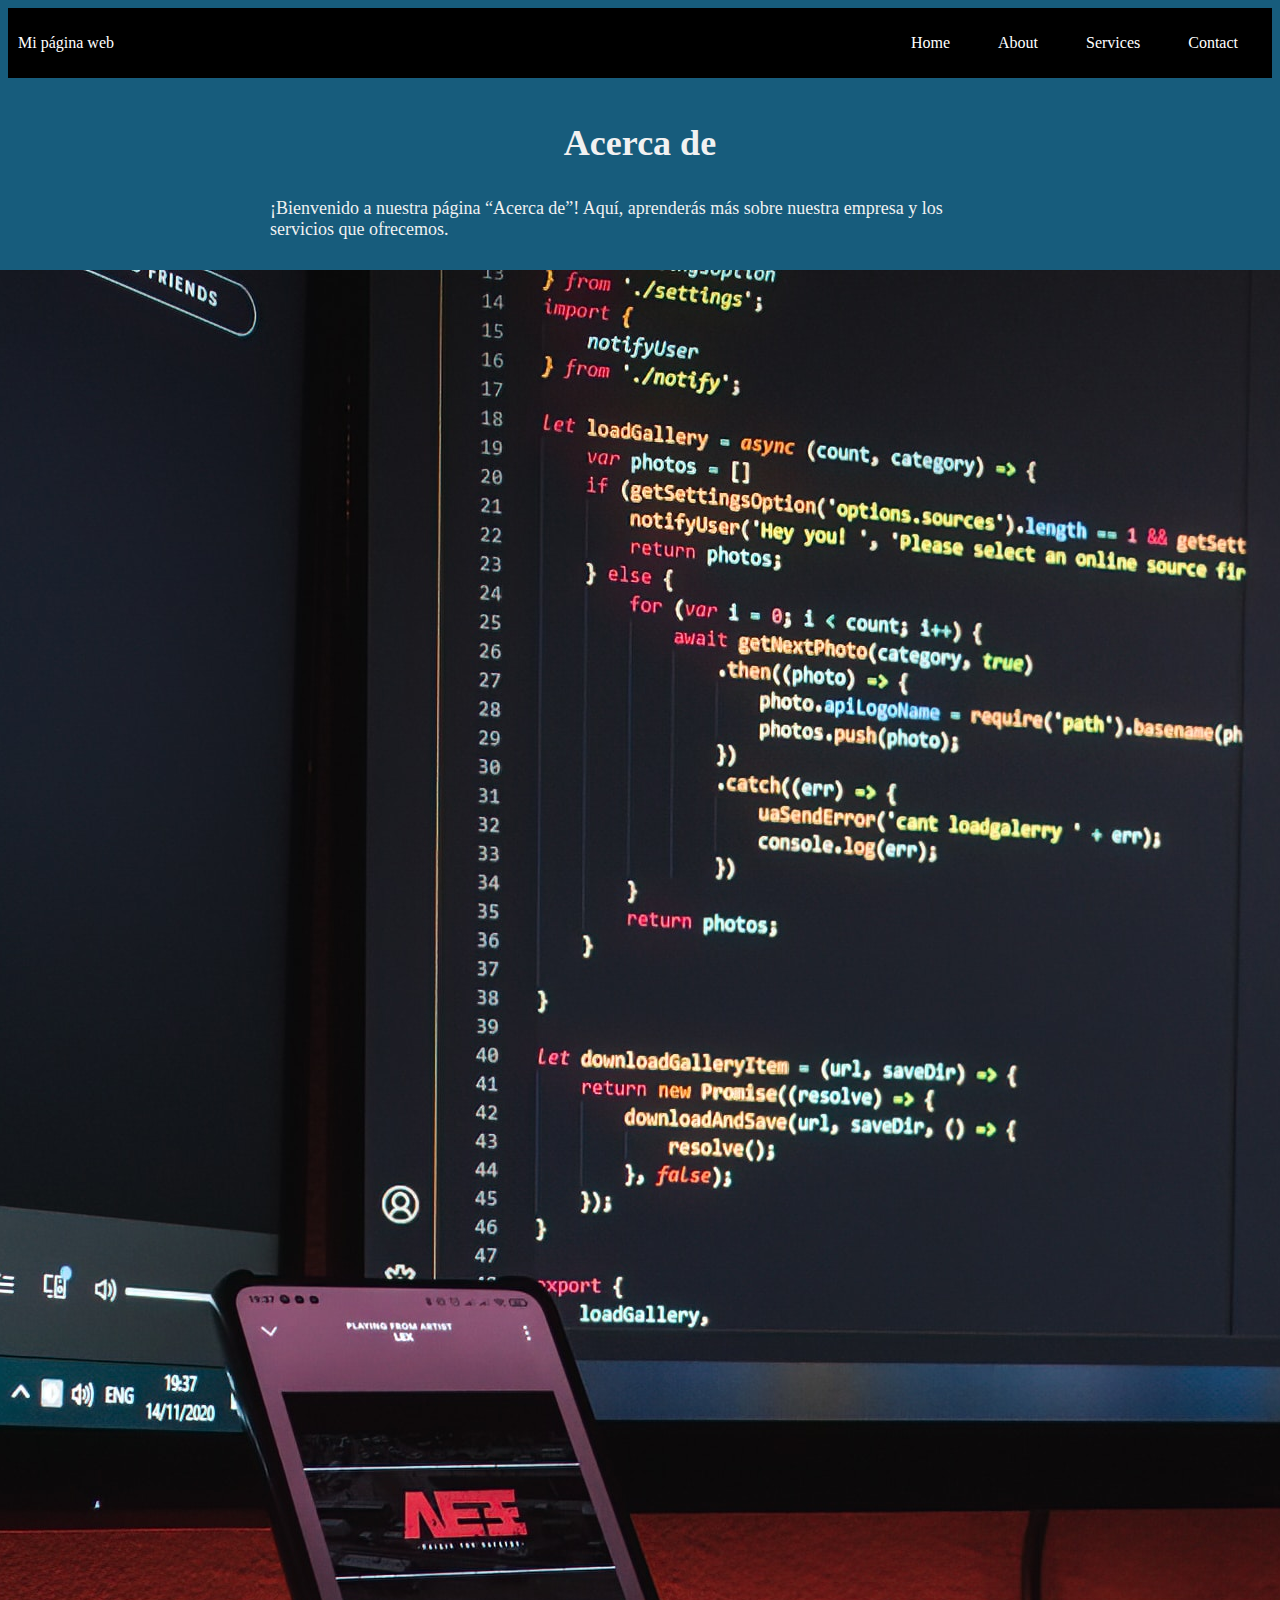
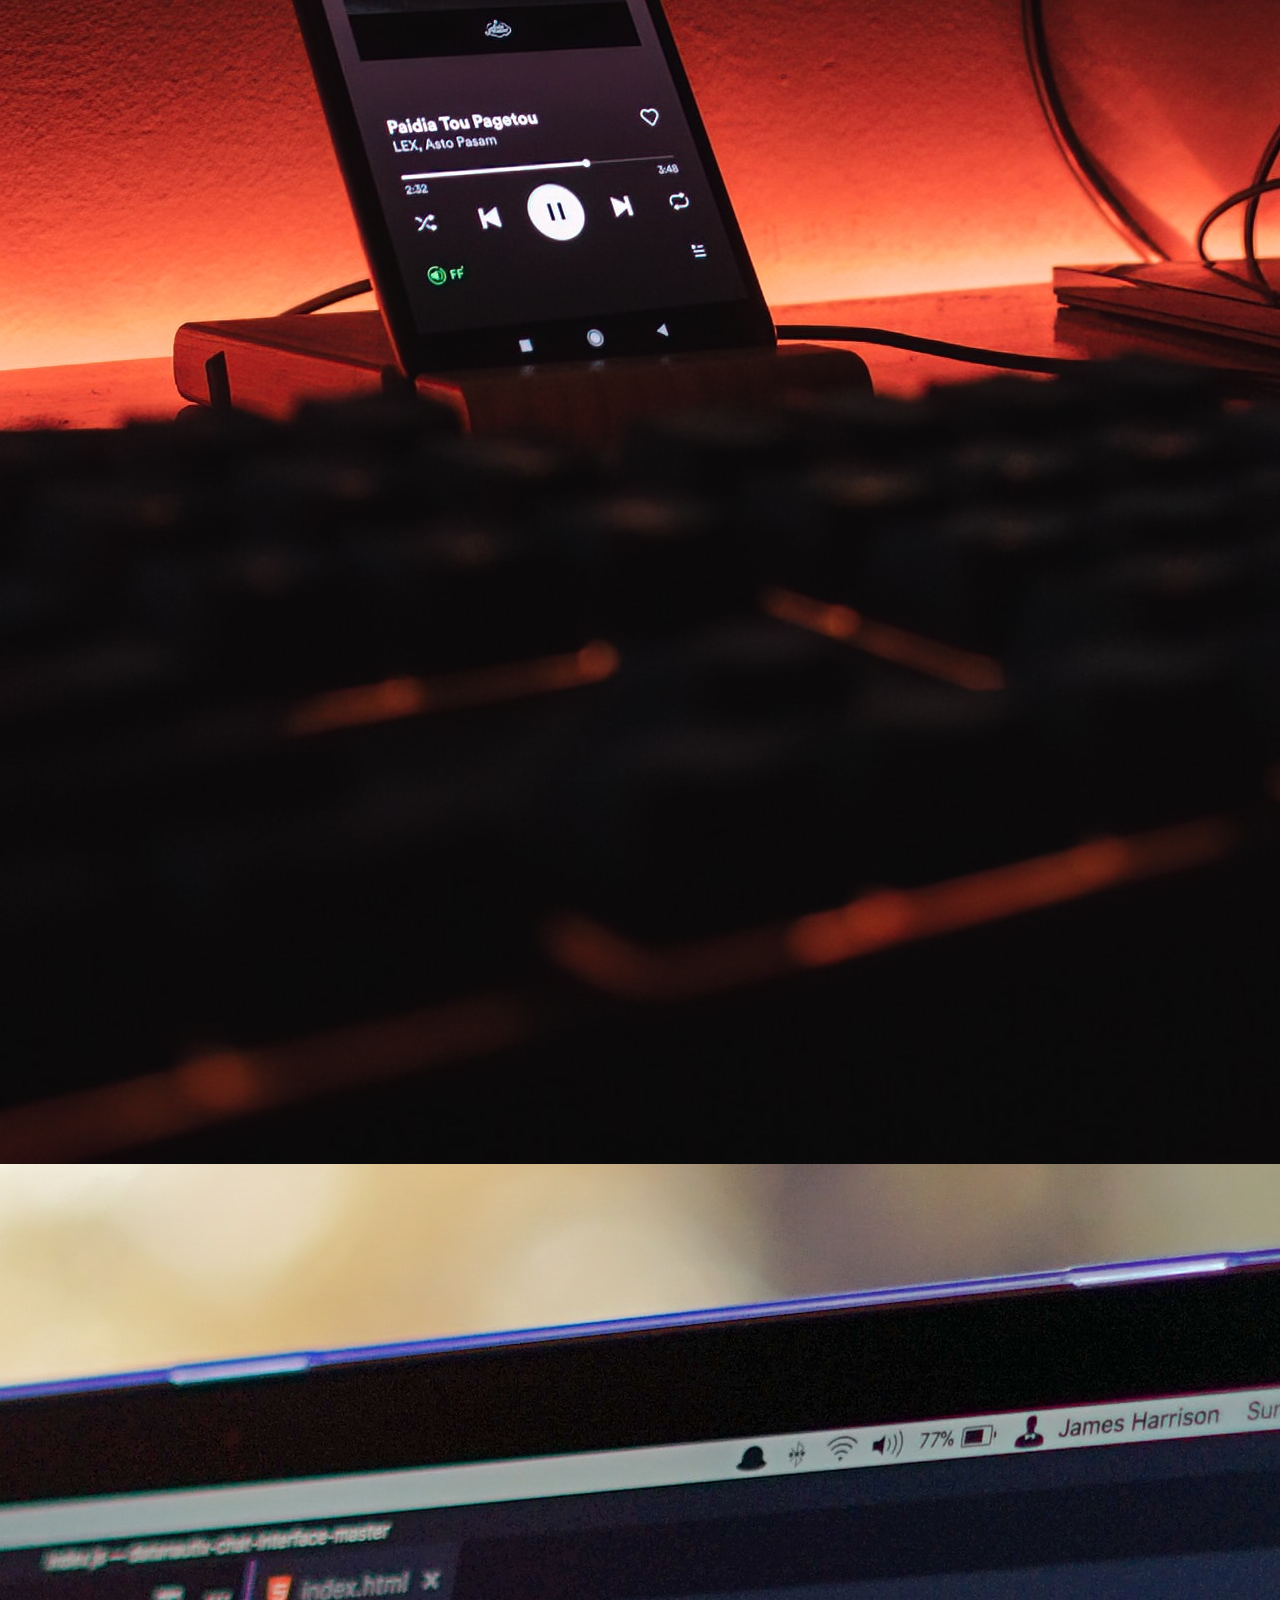
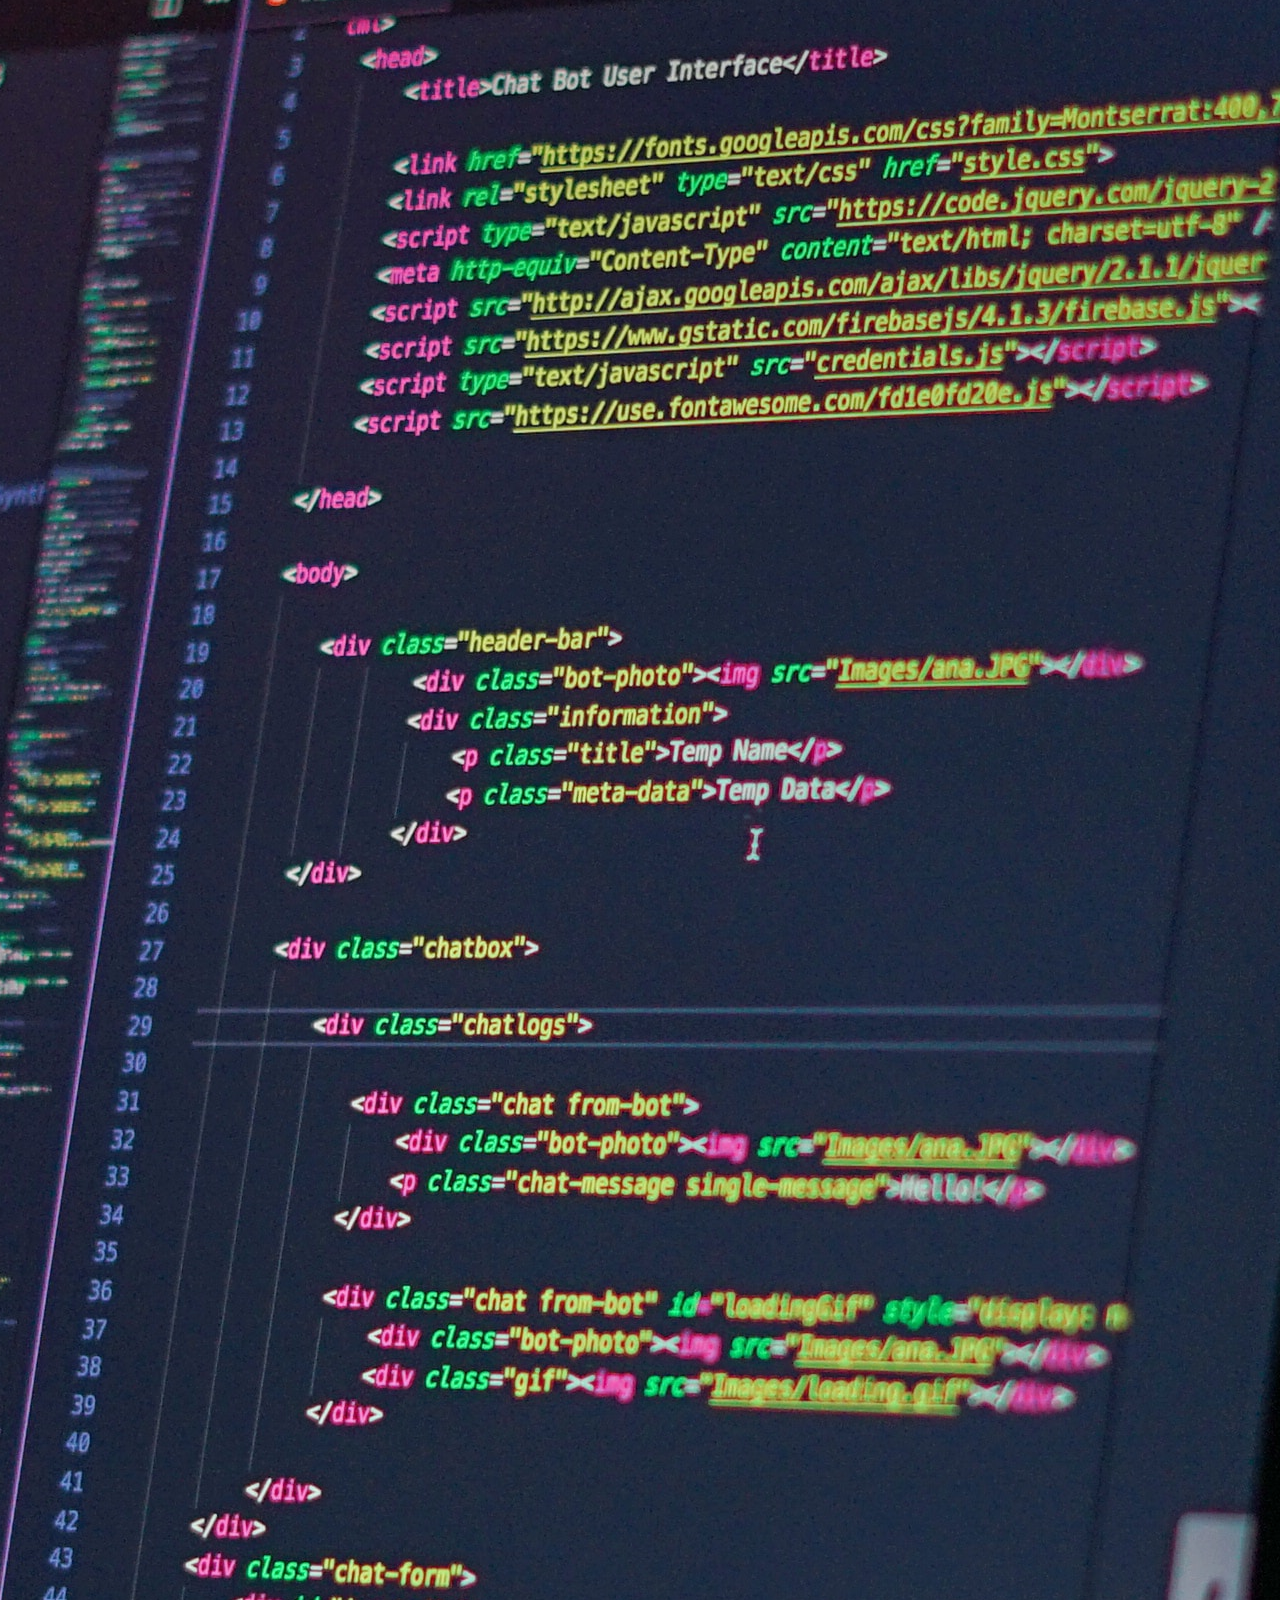
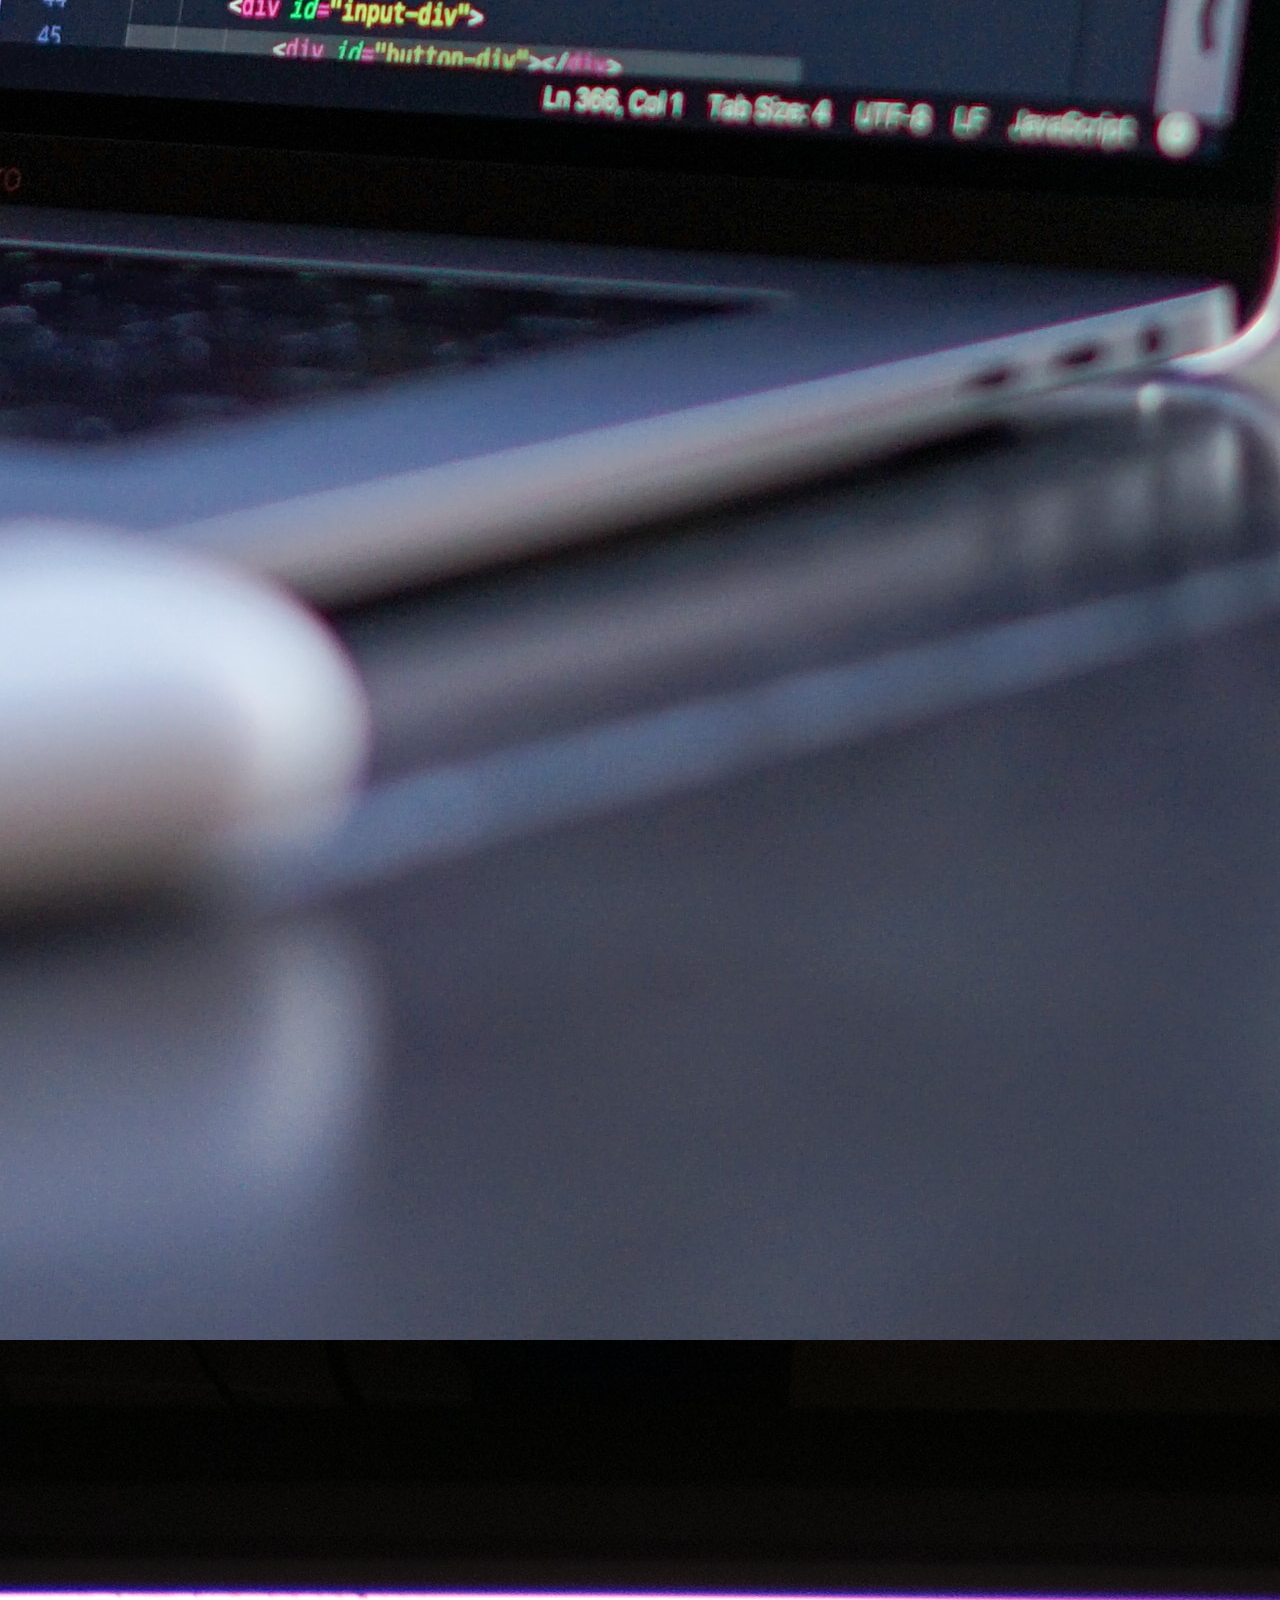
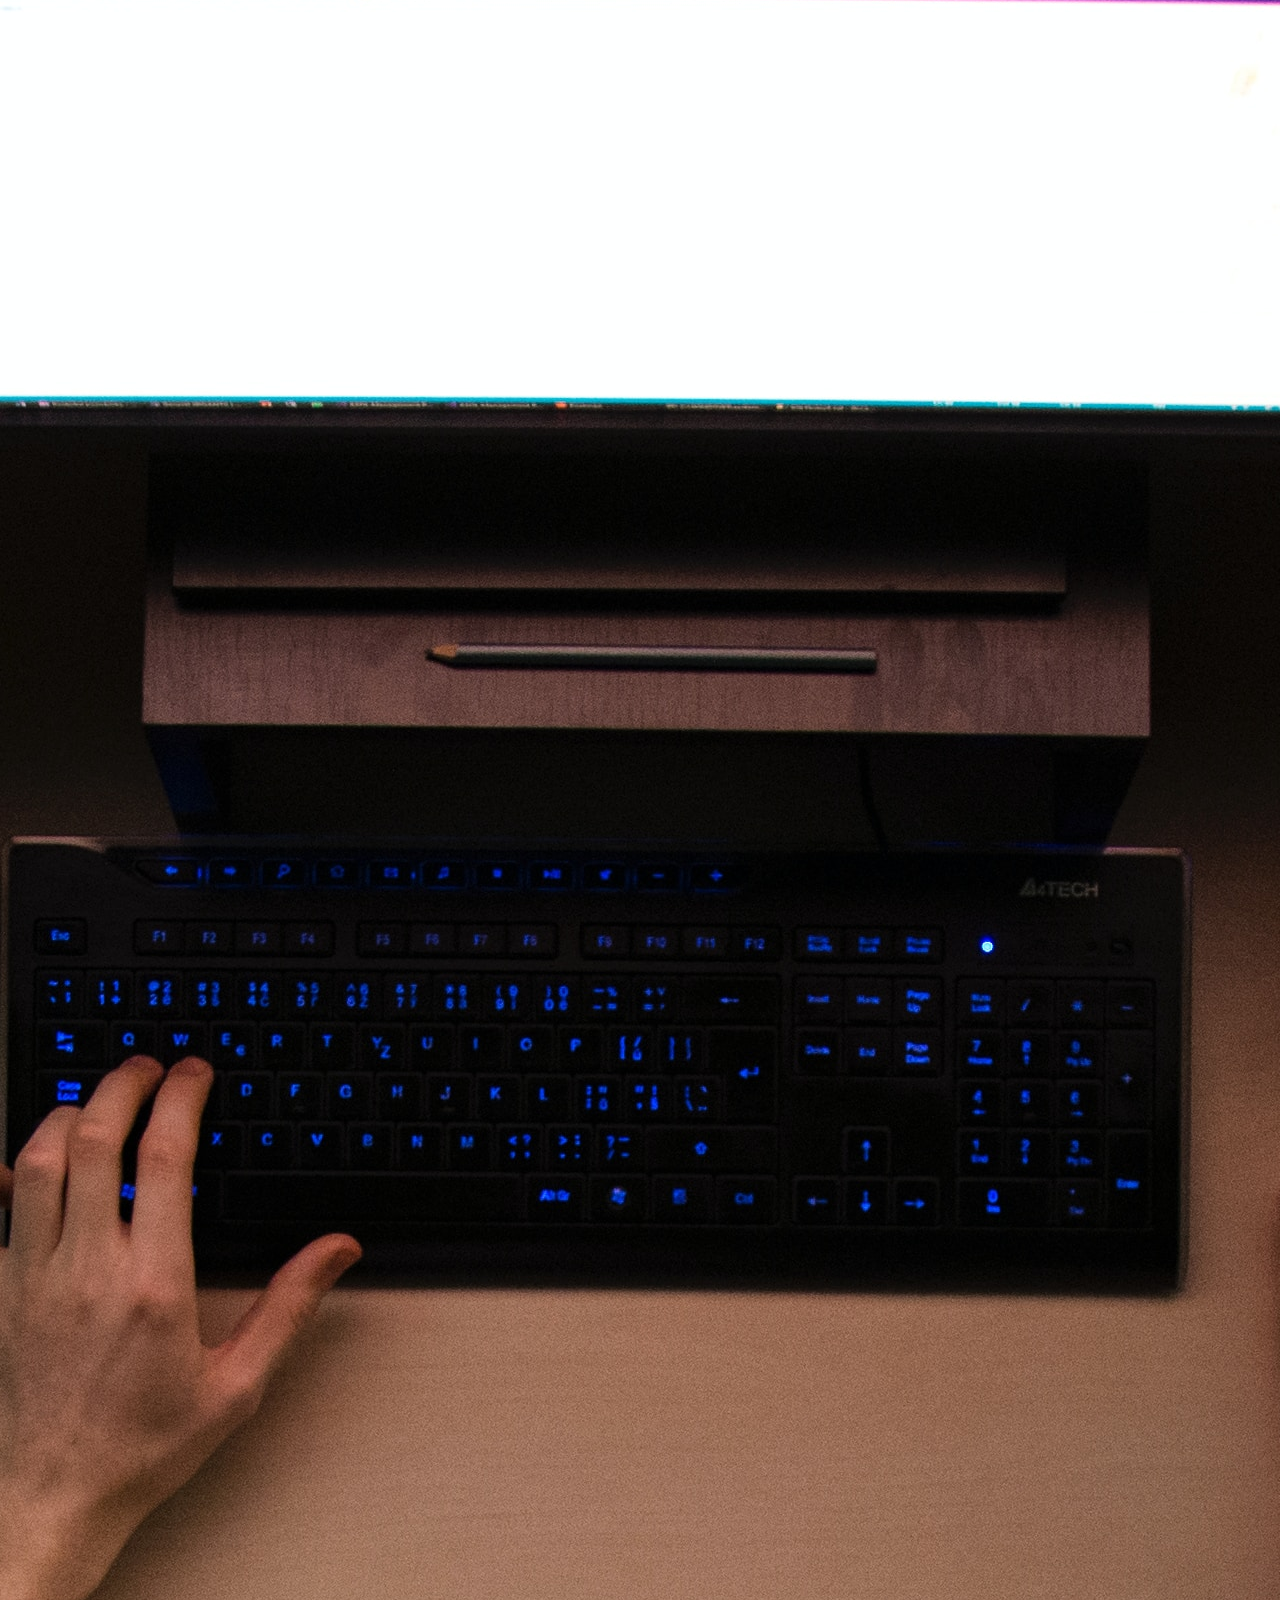
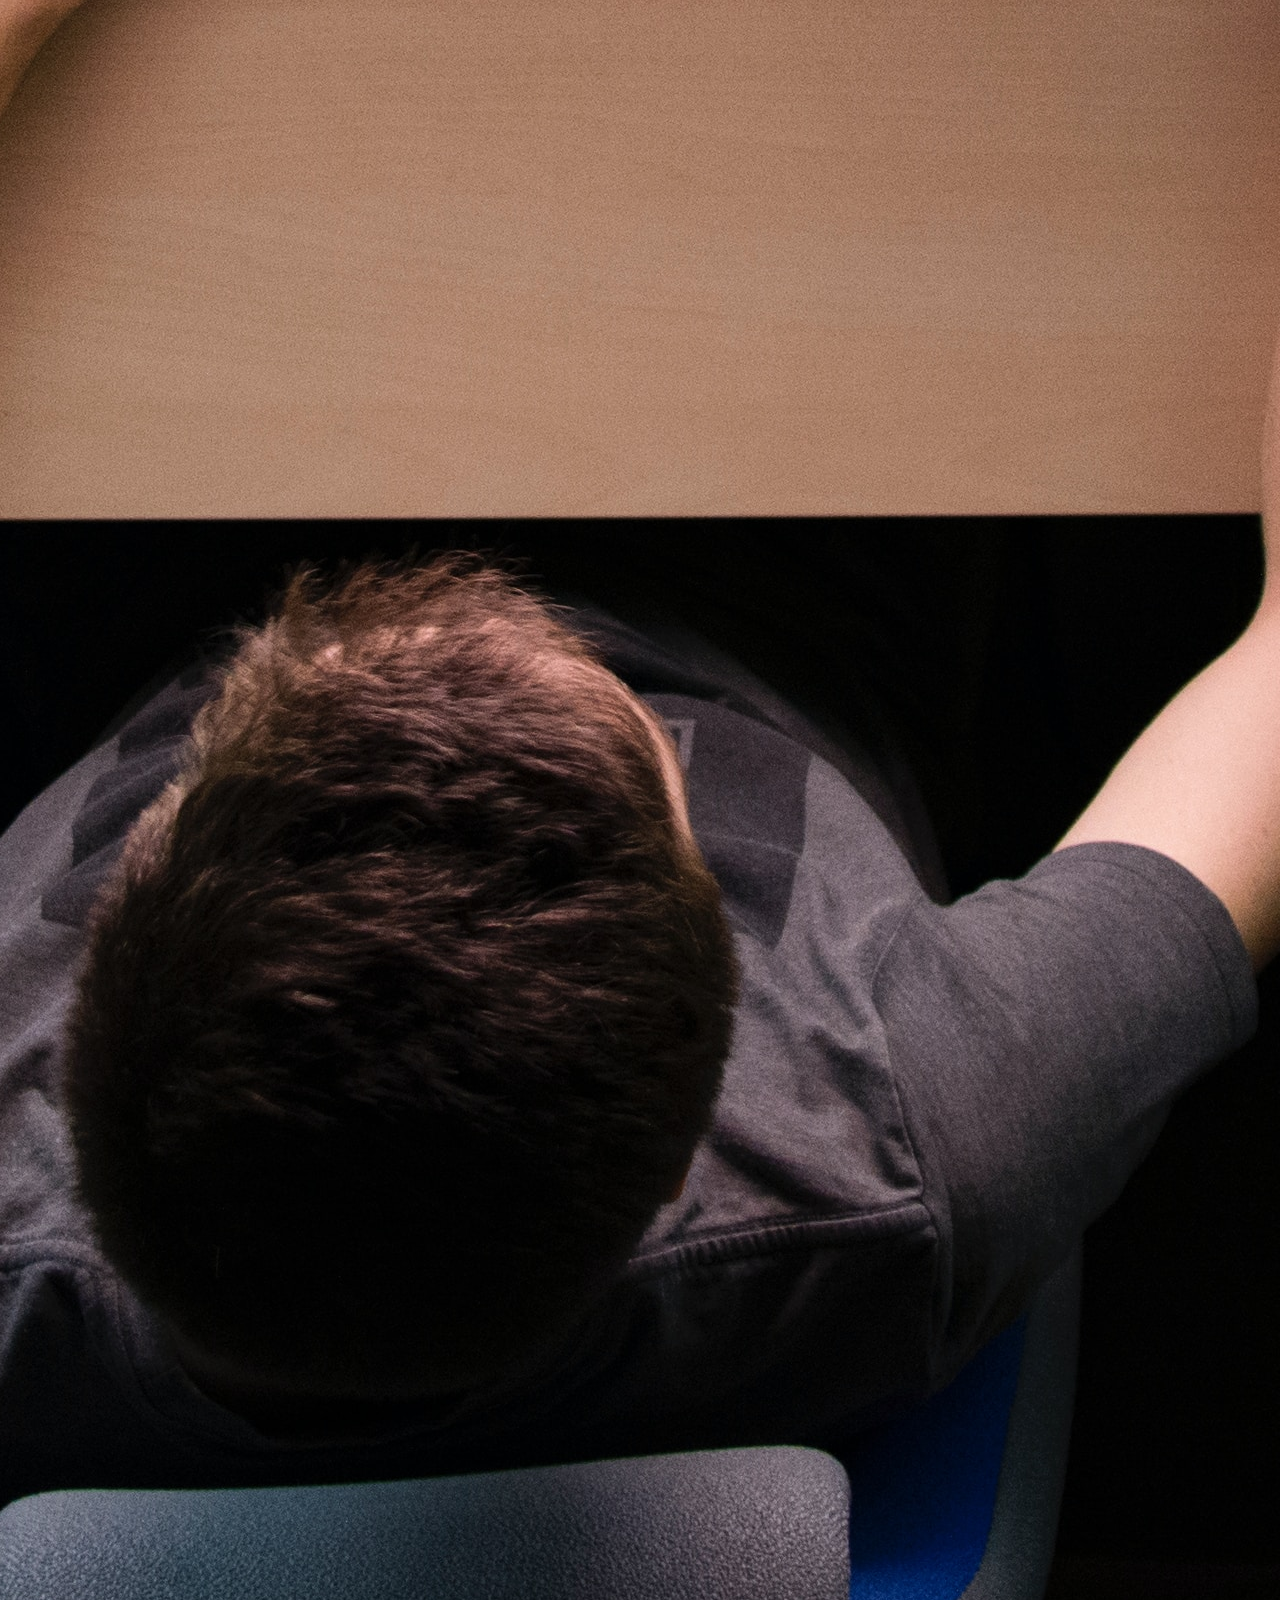
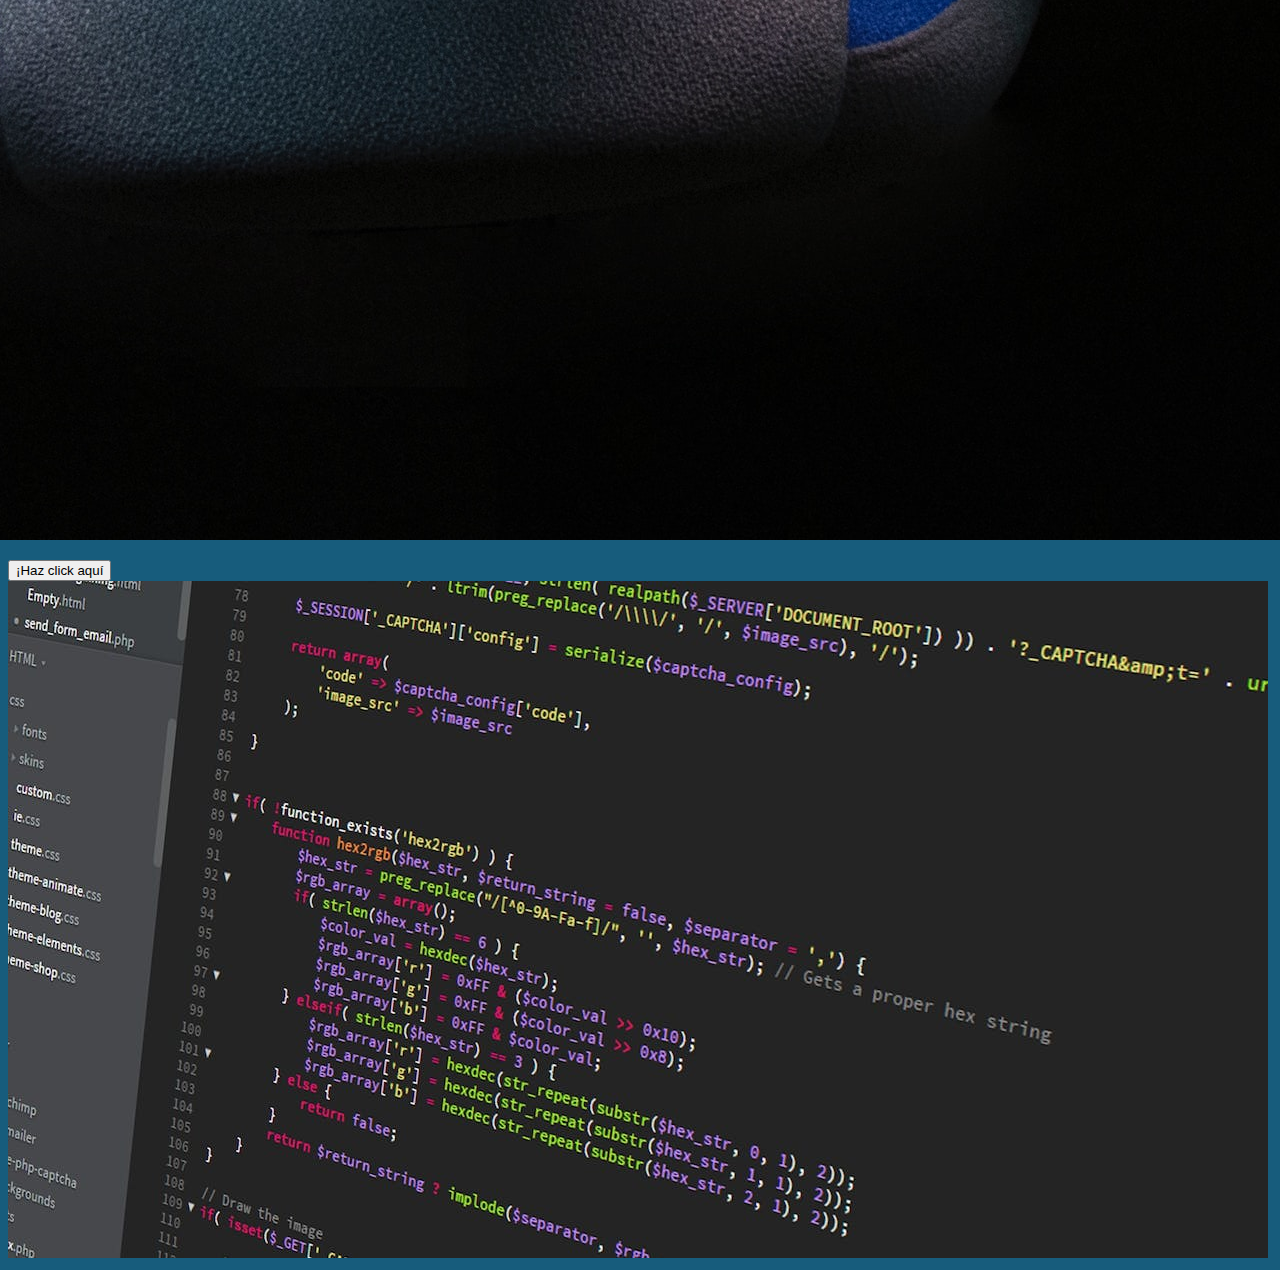
==== about.html @ 594149ab "Initial commit" ====
<!DOCTYPE html>
<html>
  <head>
       <title>Mi Primer Website</title>
       <link rel="stylesheet" type="text/css" href="styles.css">
   </head>
   <body>
    <div class="container-nav">
      <nav class="navbar">
        <a href="#" class="brand">Mi página web</a>
        <ul class="nav-links">
          <li><a href="index.html">Home</a></li>
          <li><a href="about.html">About</a></li>
          <li><a href="services.html">Services</a></li>
          <li><a href="contact.html">Contact</a></li>
        </ul>
      </nav>
      <button class="button-menu-toggle">Menu</button>
    </div> 
    <div class="container">
        <h1>Acerca de</h1>
        <p>¡Bienvenido a nuestra página “Acerca de”! Aquí, aprenderás más sobre nuestra empresa y los servicios que ofrecemos.</p>
        
        <div class="img-container">
        <img src="fotis-fotopoulos-6sAl6aQ4OWI-unsplash.jpg" alt="Descripción de la imagen 1" />
        <img src="james-harrison-vpOeXr5wmR4-unsplash.jpg" alt="Descripción de la imagen 2" />
        <img src="max-duzij-qAjJk-un3BI-unsplash.jpg" alt="Descripción de la imagen 3" />
    </div>
    
    </div>
    


     
     <button onclick="showAlert()">¡Haz click aquí</button>
    <script src="script.js"></script>
    <img src="pexels-photo-270348.jpeg" alt="">
  </body>
</html>
---- styles.css ----
body {
    background-color: rgb(23, 92, 124);
    color:rgb(241, 241, 241) 
}

h1 {
    font-family: 'Times New Roman', Times, serif;
    font-size: 36px;
    text-align: center;
}

p {
    font-family: Georgia, 'Times New Roman', Times, serif;
    font-size: 18px;
    padding: 10px;
    margin: 20px
}

h2 {font-family: 'Times New Roman', Times, serif;
    font-size: 36px;
    text-align: center;
}

.container {
    max-width: 800px;
    margin: auto;
    padding: 20px;
  }

  .row {
    display: flex;
    flex-wrap: wrap;
    margin: 10px;
  }
  
  .column {
    flex: 1;
    padding: 10px;
  }

  @media (max-width: 600px) {
    .column {
      flex: 100%;
    }
  }


  .container-nav {
    display: flex;
    padding: 10px;
    height: 50px;
    background-color: black;
  }
  
  
  .navbar {
    display: flex;
    justify-content: space-between;
    width: 100%;
  }
  
  
  .brand {
    display: flex;
    align-items: center;
  }
  
  
  li>a {
    padding: 8px 24px;
  }
  
  
  li {
    list-style-type: none;
  }
  
  
  a {
    color: white;
    text-decoration:none;
  }
  
  
  .nav-links {
    display: flex;
    align-items: center;
  }
  
  
  .button-menu-toggle {
    display: none;
  }

  @media (max-width: 768px) {
    .column {
      flex: 100%;
    }
  
  
    .nav-links {
      display: none;
    }
  
  
    .button-menu-toggle {
      display: block;
      background-color: white;
      border:none;
      border-radius: 50px;
      padding: 0 24px;
      font-family: monospace;
      font-weight: bold;
      font-size: 20px;
    }
   
    .nav-links.nav-links-responsive {
      position: absolute;
      display: flex;
      background-color: rgba(20,20,20,0.95);
      width: 100%;
      height: 100%;
      top: 70px;
      left: 0;
      flex-direction: column;
      padding-top: 200px;
      align-items: center;
      gap:70px;
      font-size: 40px;
  
  
    }
  }

.img-container {
  display: flex;
  flex-wrap: wrap;
  justify-content: center;

}
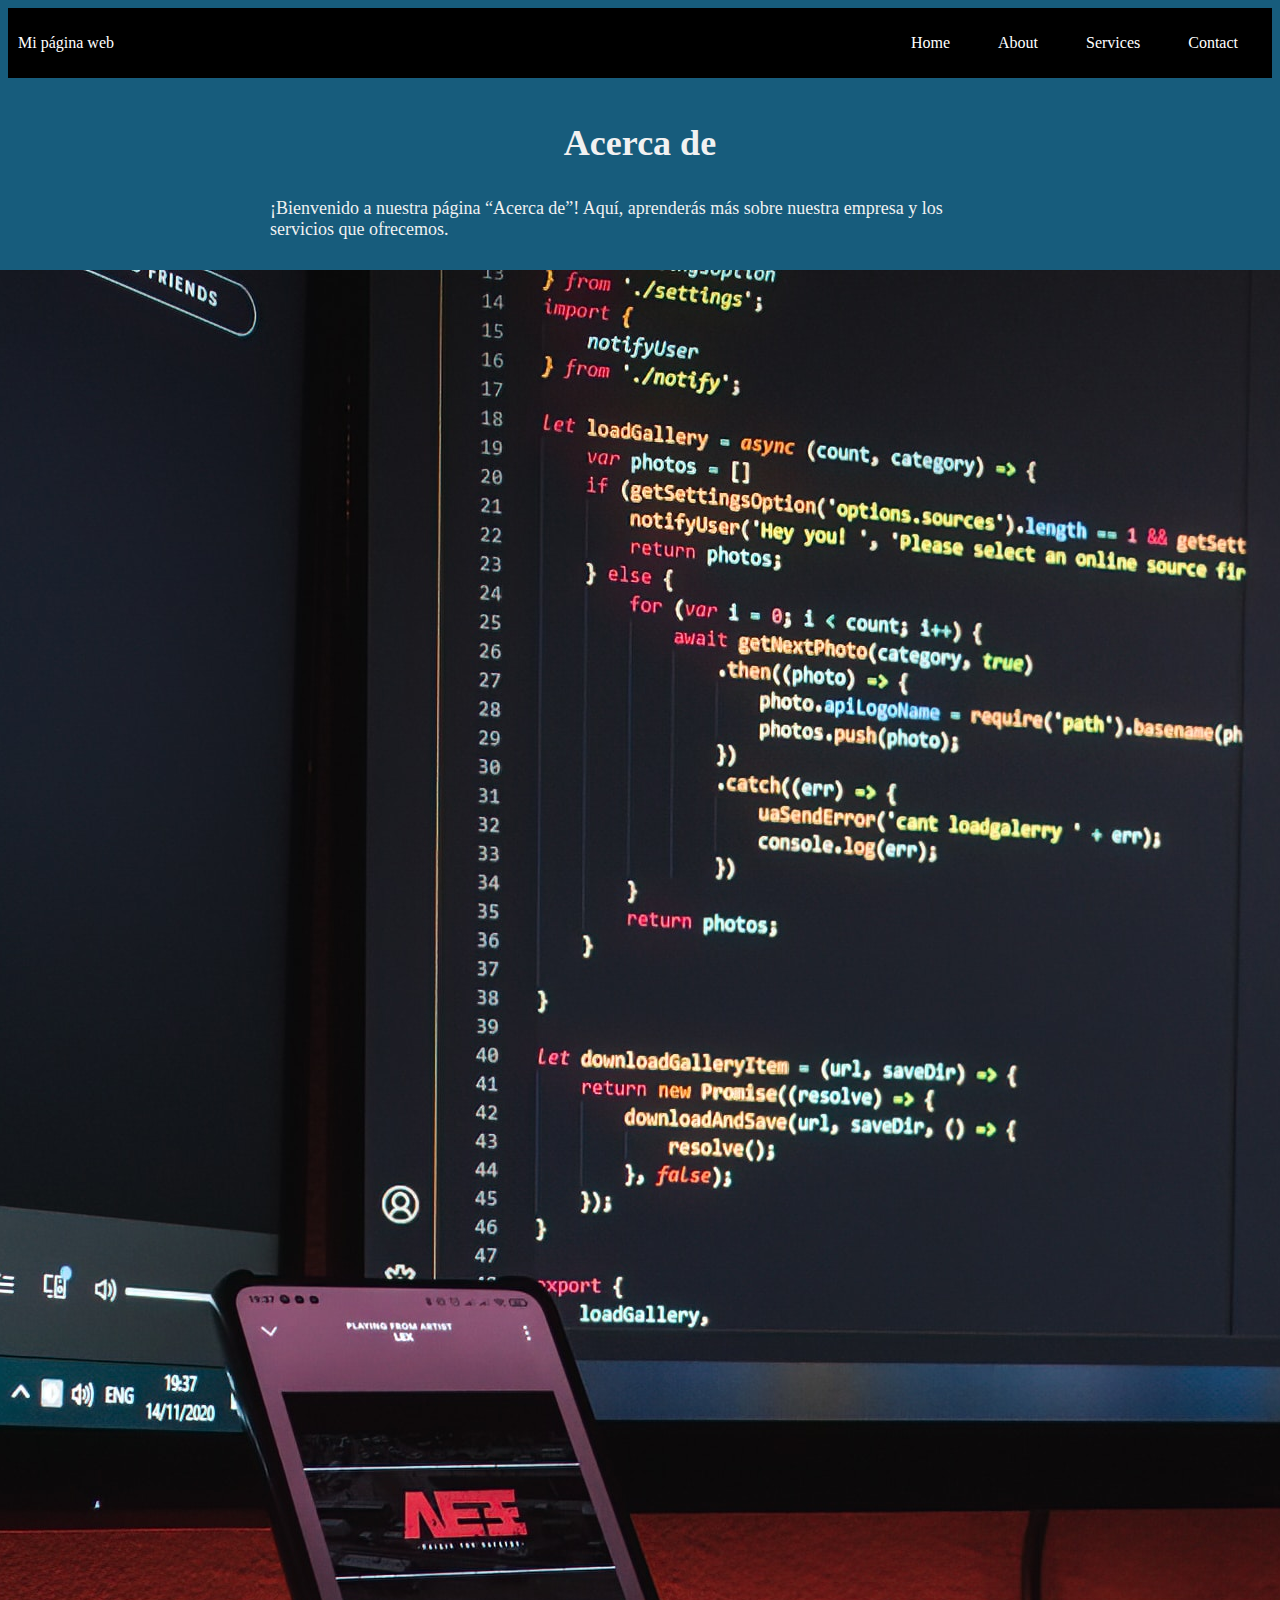
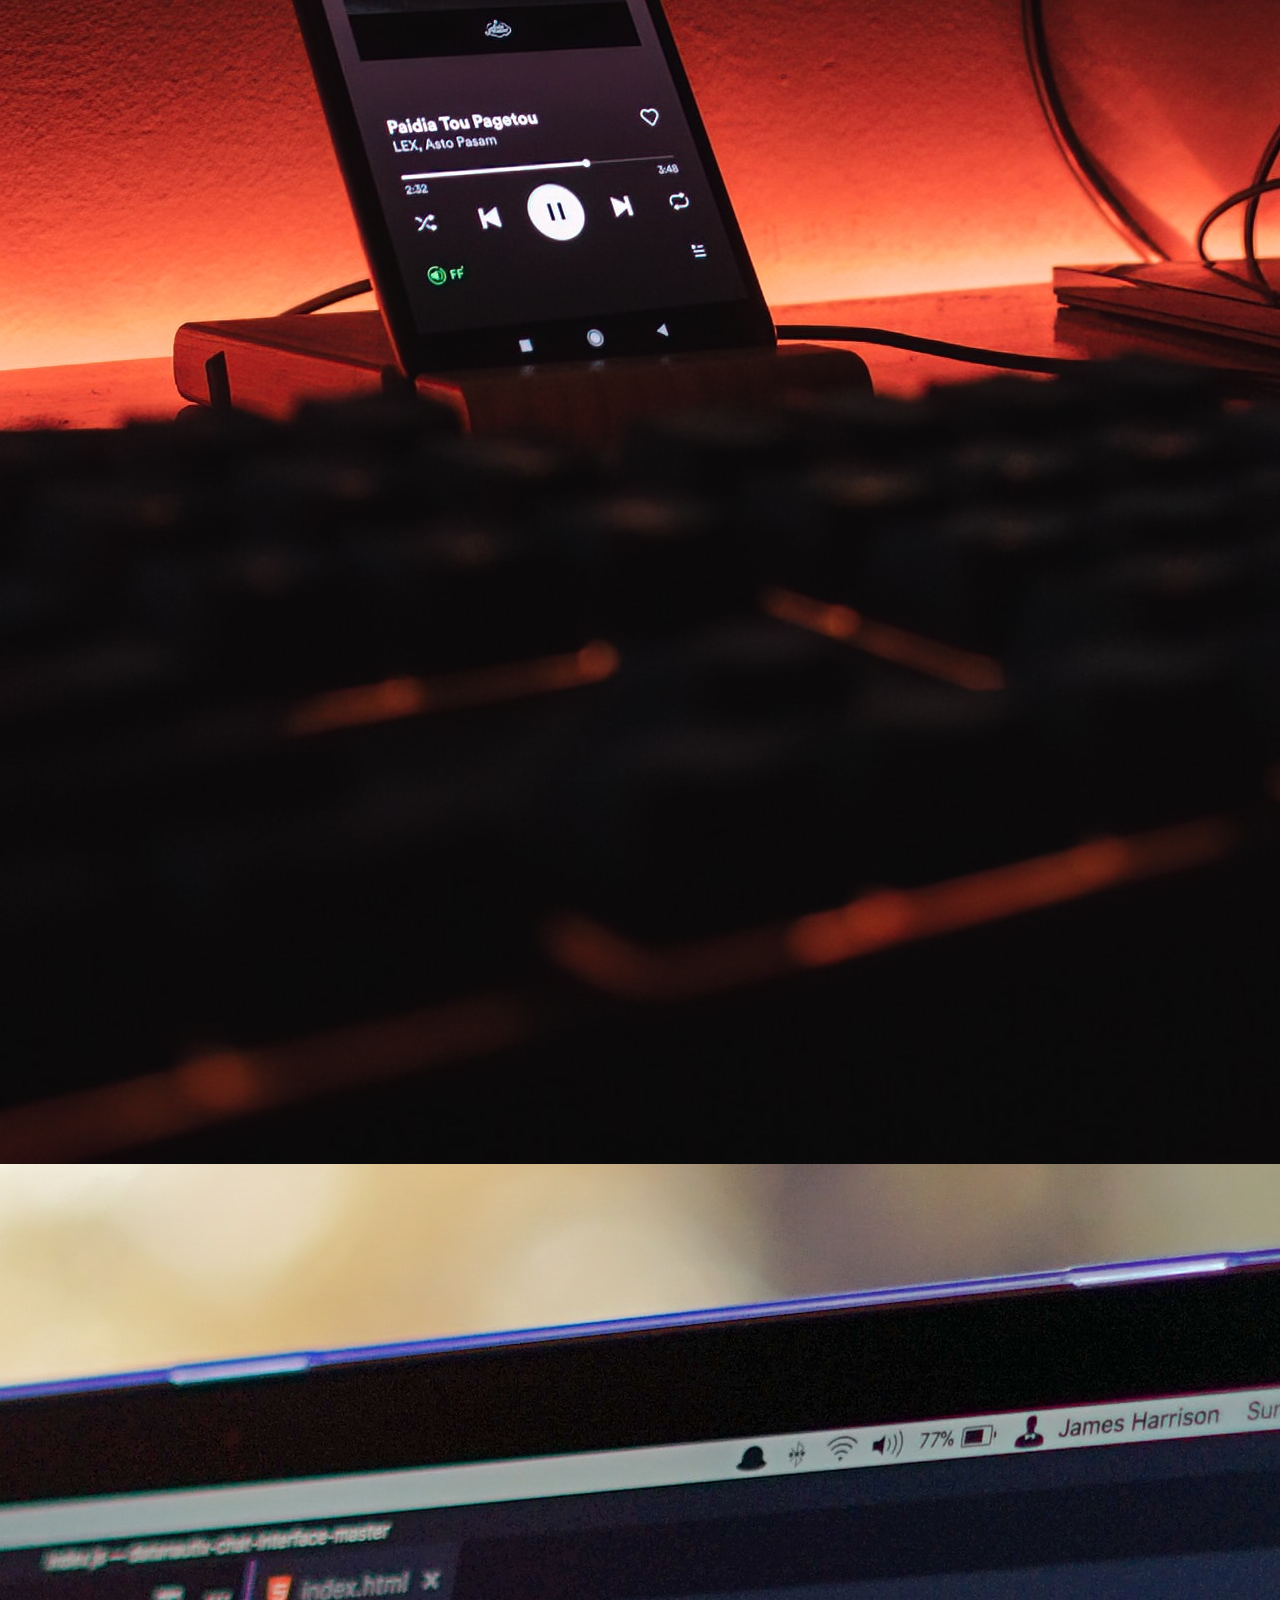
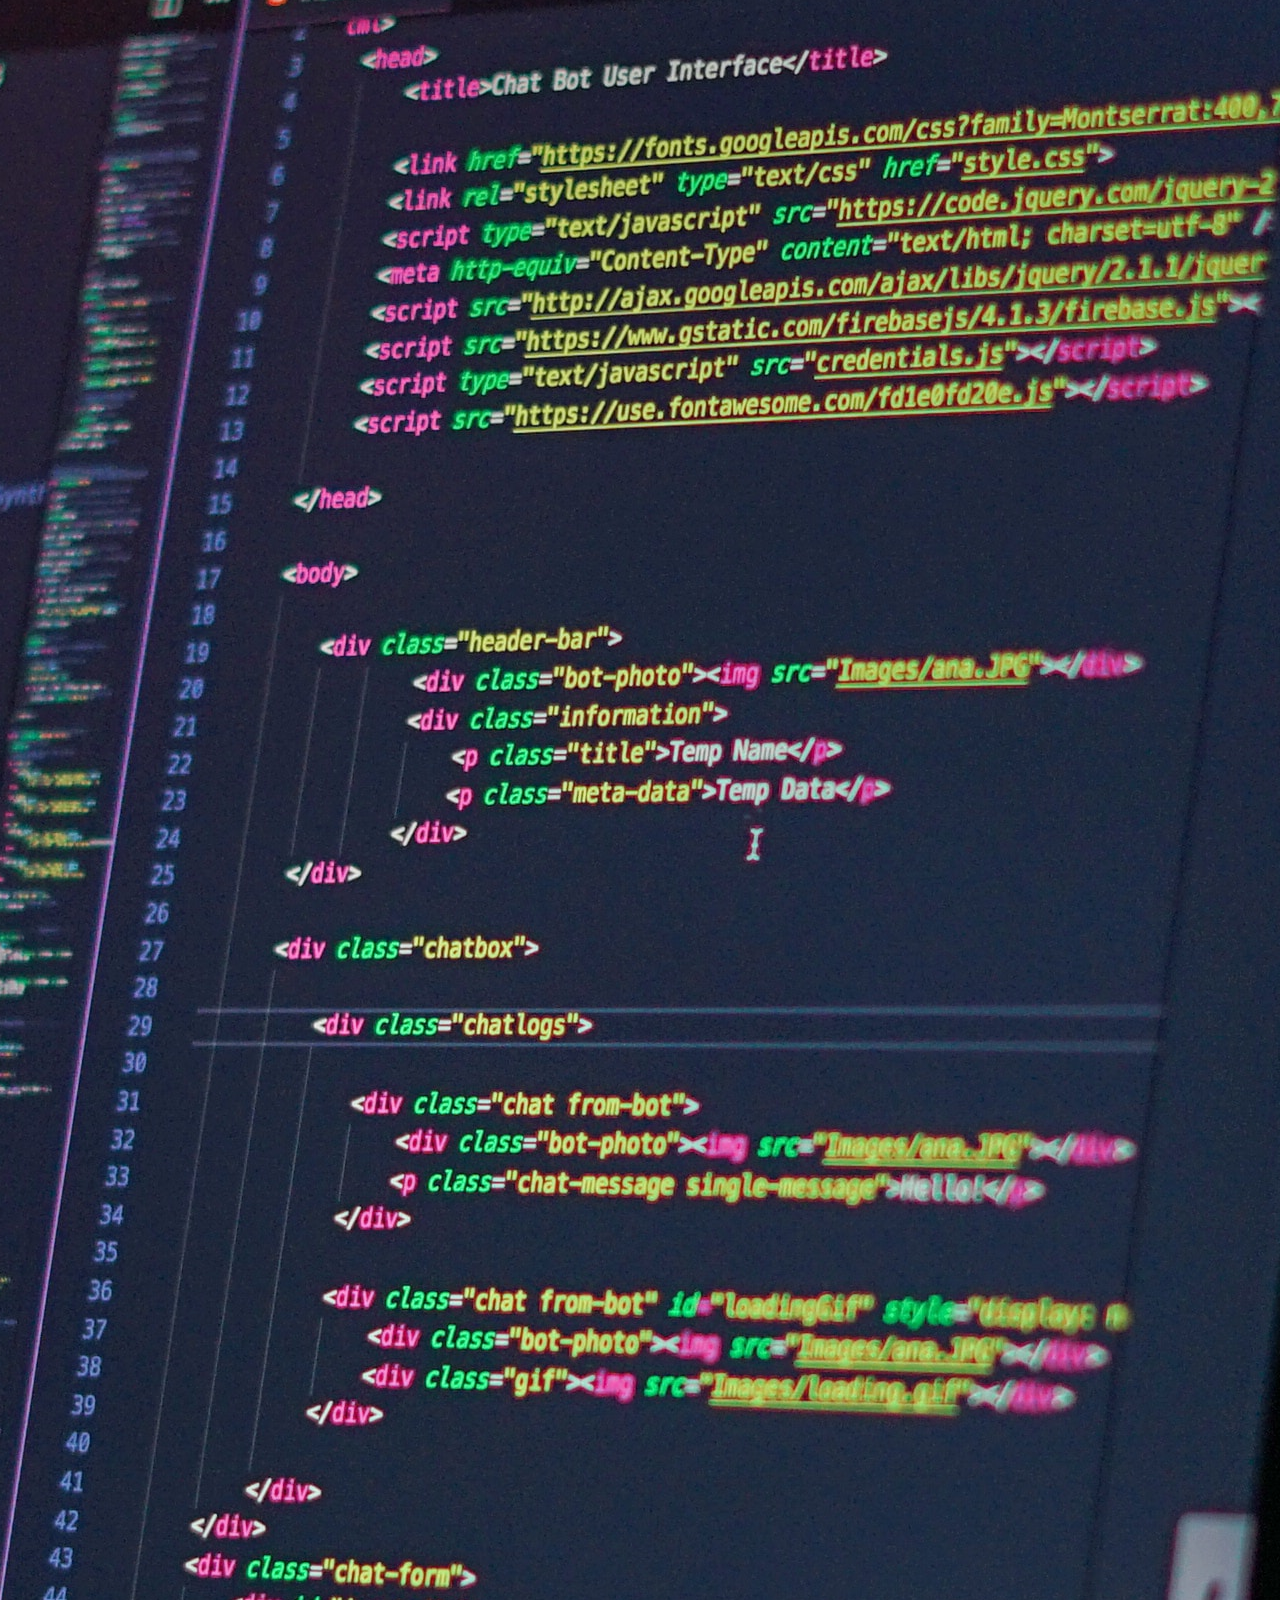
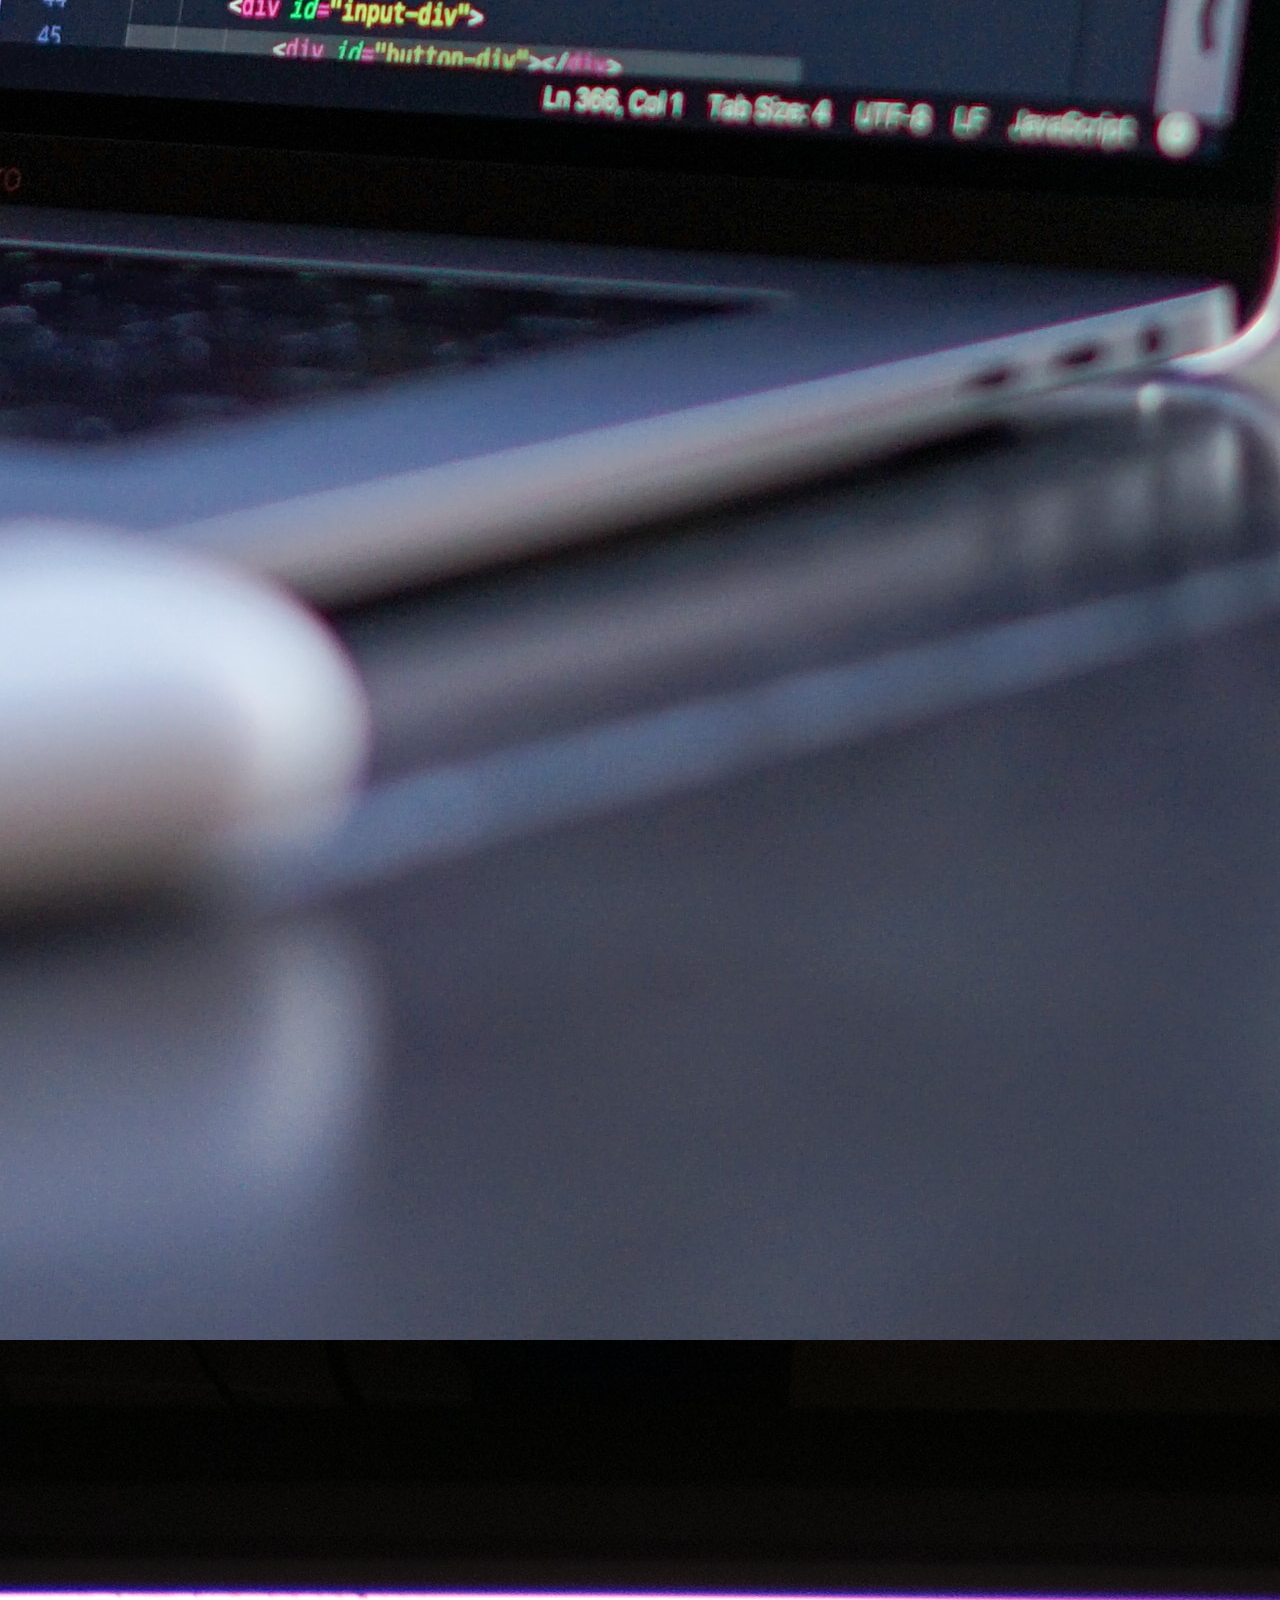
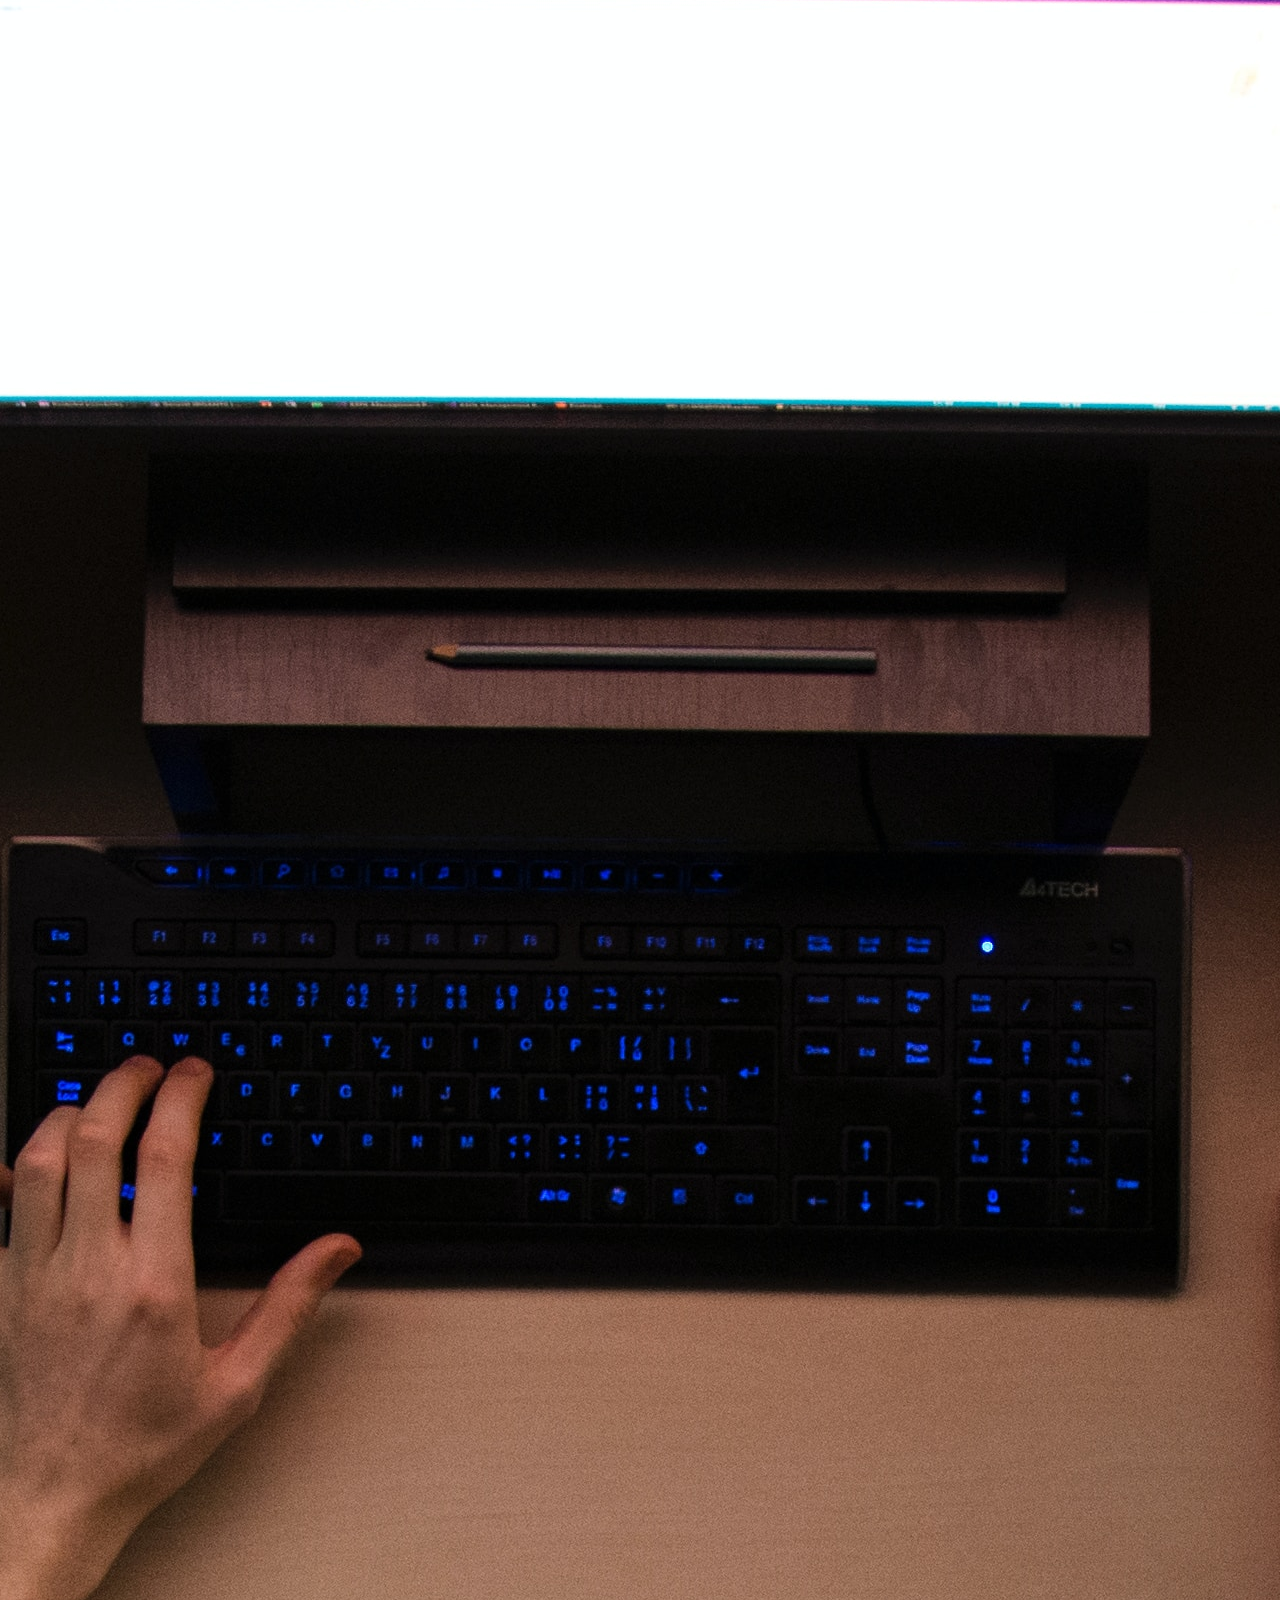
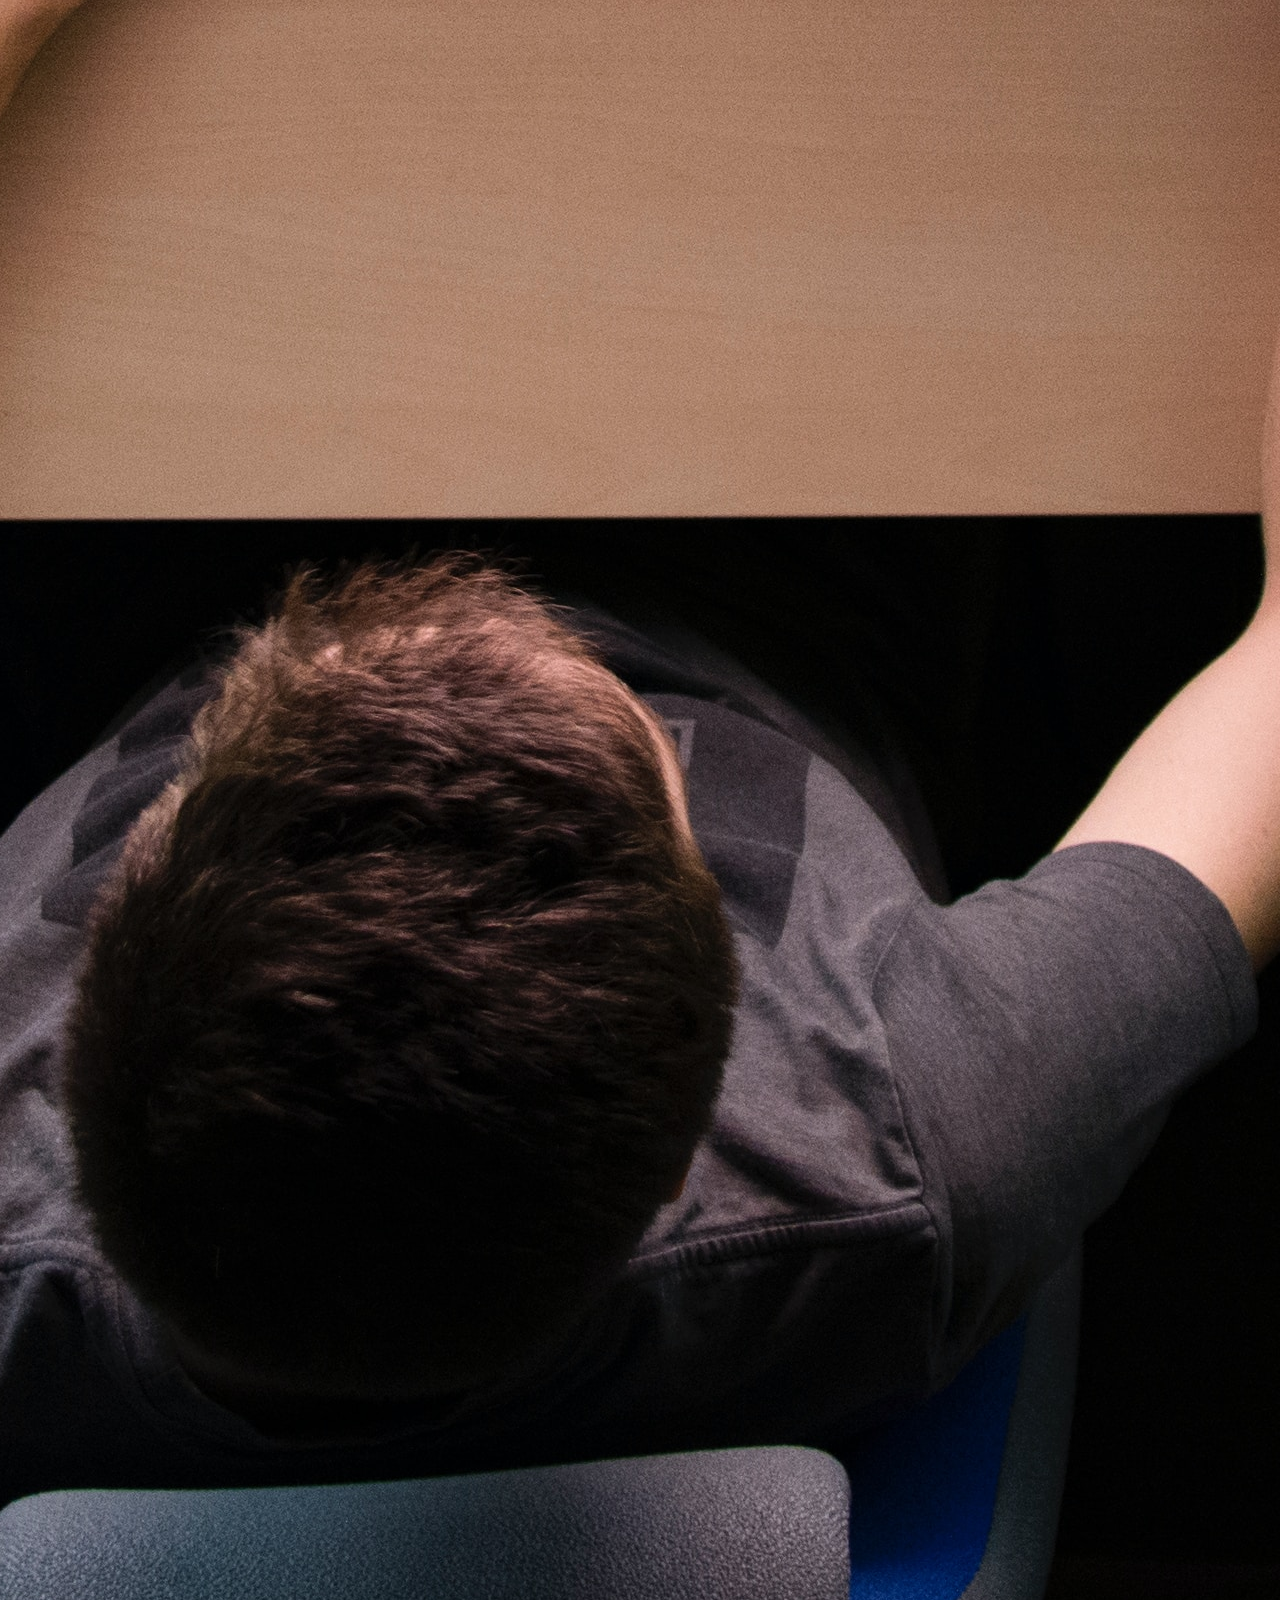
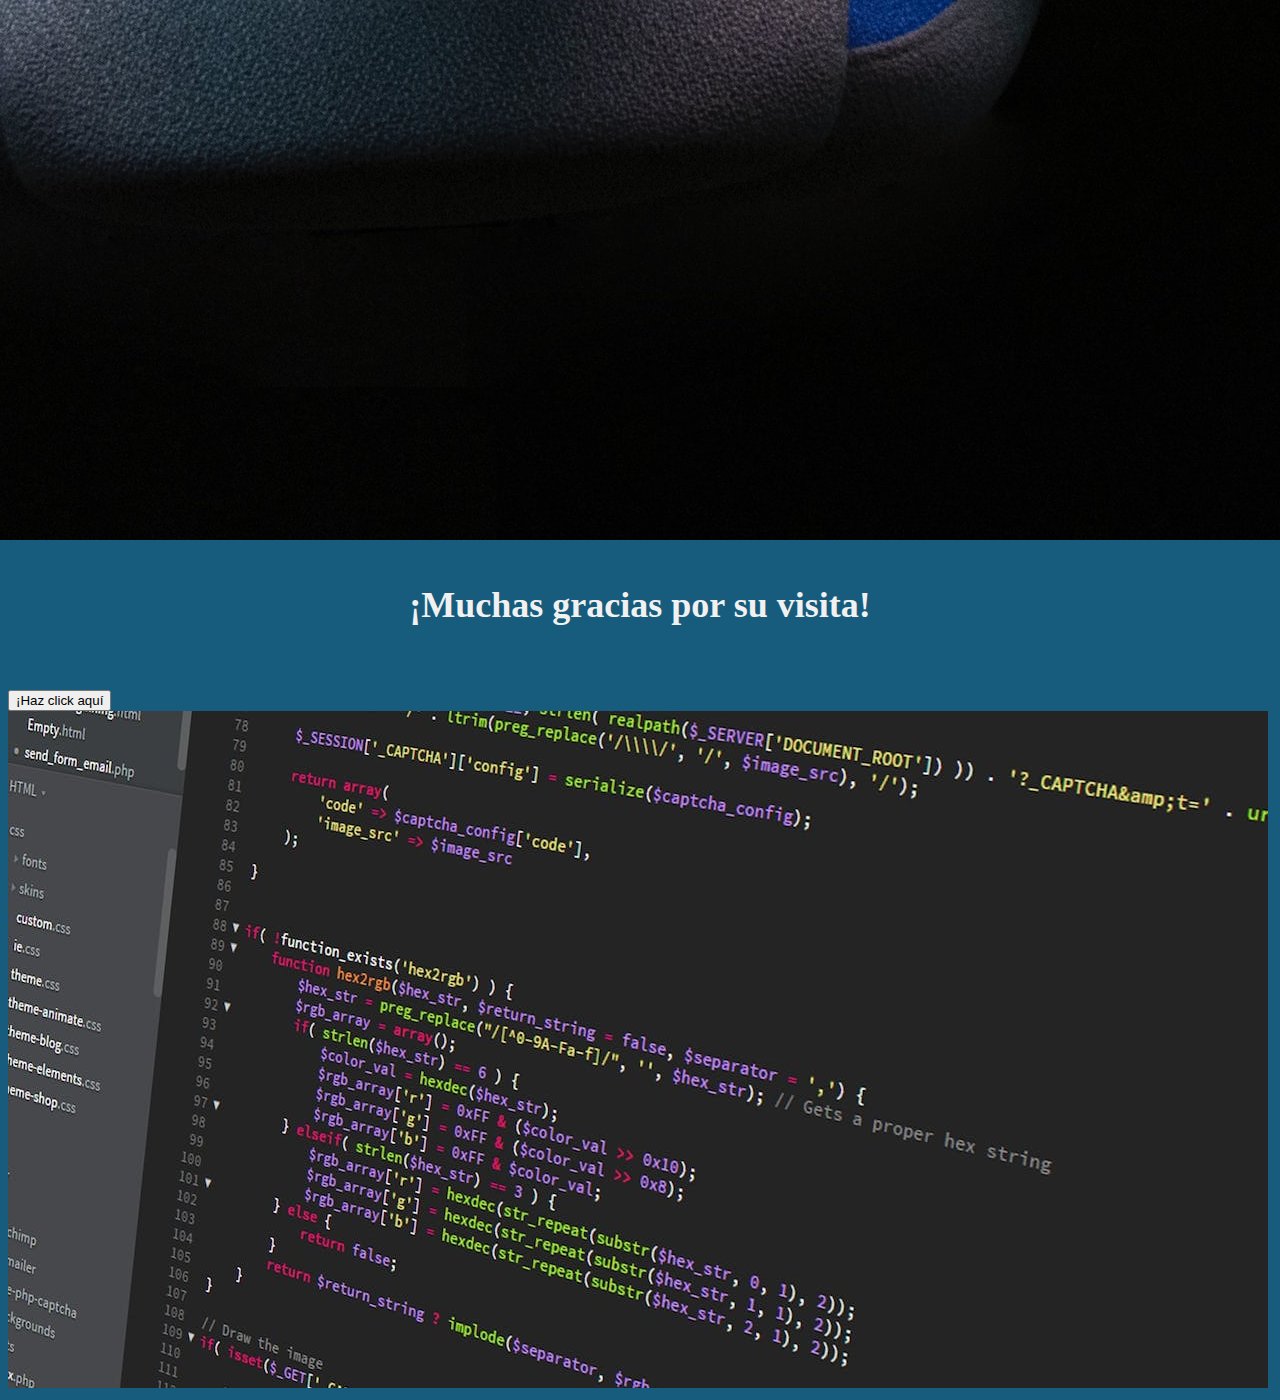
==== commit afb631d4: "mi primera confirmación de actualización" ====
--- a/about.html
+++ b/about.html
@@ -17,6 +17,8 @@
       </nav>
       <button class="button-menu-toggle">Menu</button>
     </div> 
+
+    <main>
     <div class="container">
         <h1>Acerca de</h1>
         <p>¡Bienvenido a nuestra página “Acerca de”! Aquí, aprenderás más sobre nuestra empresa y los servicios que ofrecemos.</p>
@@ -26,6 +28,12 @@
         <img src="james-harrison-vpOeXr5wmR4-unsplash.jpg" alt="Descripción de la imagen 2" />
         <img src="max-duzij-qAjJk-un3BI-unsplash.jpg" alt="Descripción de la imagen 3" />
     </div>
+    <div class="container greeting">
+      <h1>¡Muchas gracias por su visita!</h1>
+     </div>
+
+
+    </main>
     
     </div>
     
--- a/styles.css
+++ b/styles.css
@@ -38,6 +38,10 @@
   .column {
     flex: 1;
     padding: 10px;
+  }
+
+  .greeting {
+    text-align: center;
   }
 
   @media (max-width: 600px) {
@@ -138,5 +142,6 @@
   display: flex;
   flex-wrap: wrap;
   justify-content: center;
+  size-adjust: 860px;
 
 }
